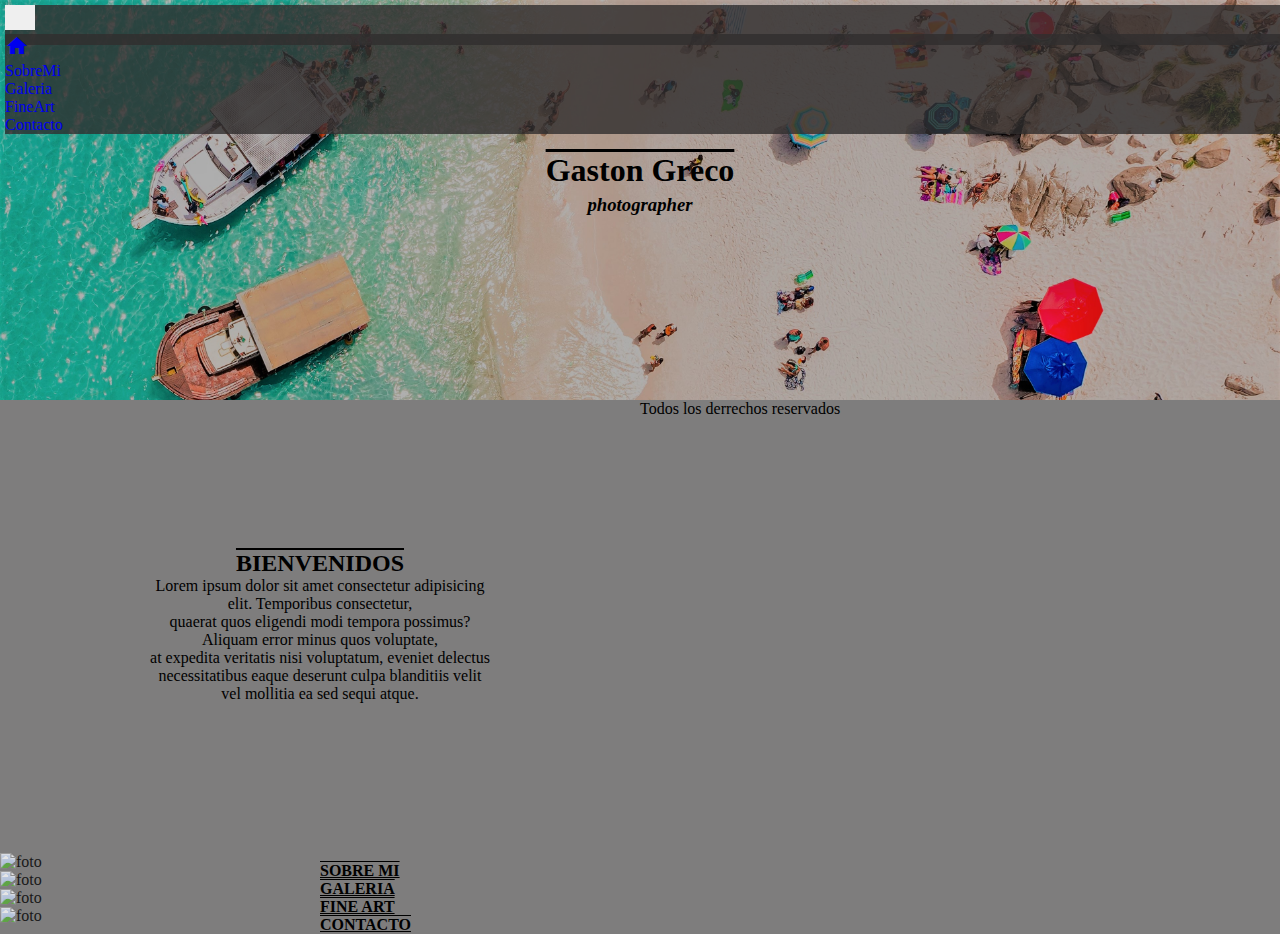
==== pre-entrega/index.html @ 99ac9b3b "pre entrega" ====
<!DOCTYPE html>
<html lang="en">
<head>
    <meta charset="UTF-8">
    <meta http-equiv="X-UA-Compatible" content="IE=edge">
    <meta name="viewport" content="width=device-width, initial-scale=1.0">
    <meta name="viewport" content="width=device-width, initial-scale=1">
    <link href="https://cdn.jsdelivr.net/npm/bootstrap@5.3.0-alpha1/dist/css/bootstrap.min.css" rel="stylesheet" integrity="sha384-GLhlTQ8iRABdZLl6O3oVMWSktQOp6b7In1Zl3/Jr59b6EGGoI1aFkw7cmDA6j6gD" crossorigin="anonymous">
    <link rel="stylesheet" href="./css/estilo.css">
    <link href="https://fonts.googleapis.com/icon?family=Material+Icons" rel="stylesheet">

    <title>Document</title>
</head>
<body class= "container">
    <header class="header">
        
        <nav class="navbar navbar-expand-lg ">
            <div class="container-fluid">
              <button class="navbar-toggler" type="button" data-bs-toggle="collapse" data-bs-target="#navbarSupportedContent" aria-controls="navbarSupportedContent" aria-expanded="false" aria-label="Toggle navigation">
                <span class="navbar-toggler-icon"></span>
              </button>
              <div class="collapse navbar-collapse" id="navbarSupportedContent">
                <ul class="navbar-nav me-auto mb-2 mb-lg-0">
                  <li class="nav-item">
                    <a class="nav-link active" aria-current="page" href="./index.html"><i class="material-icons">home</i></a>
                  </li>
                  <li class="nav-item">
                    <a class="nav-link" href="./pages/sobremi.html">SobreMi</a>
                  </li>
                  <li class="nav-item">
                    <a class="nav-link" href="./pages/galeria.html">Galeria</a>
                  </li>
                  <li class="nav-item">
                    <a class="nav-link" href="./pages/fineart.html">FineArt</a>
                  </li>
                  <li class="nav-item">
                    <a class="nav-link" href="./pages/contacto.html">Contacto</a>
                  </li>
                  <li class="nav-item dropdown">
              </div>
            </div>
          </nav>

  <h1>Gaston Greco </h1>
  <h3> photographer</h3>

    </header>
    
    <main>

    <div class="bienvenido">
        <h2> BIENVENIDOS </h2>
        <P> Lorem ipsum dolor sit amet consectetur adipisicing elit. Temporibus consectetur, <br>
            quaerat quos eligendi modi tempora possimus? Aliquam error minus quos voluptate, <br>
            at expedita veritatis nisi voluptatum, eveniet delectus<br> necessitatibus eaque deserunt culpa blanditiis
             velit vel mollitia ea sed sequi atque.</P>
    </div>

    
    <div class="navegacion">

        
        <div class="navegacion_sobremi">
            <img src="./img/galeria/IMG_5248 3.jpg" alt="foto" >
            <a href="./pages/sobremi.html">  SOBRE MI  </a>
        </div>

      
        <div class="navegacion_galeria">
            <img src="./img/galeria/Chalten 30x45 Canson Mate 180gr.jpg" alt="foto" >
            <a href="./pages/galeria.html">  GALERIA  </a>
        </div>

        <div class="nevegacion_fineart">
            <img src="./img/galeria/Cerro Alcazar 30x45 Canson Mate 180gr.jpg" alt= "foto" >
            <a href="./pages/fineart.html">  FINE ART  </a>
        </div>
        
       
        <div class="nevegacion_contacto">
            <img src="./img/galeria/Cerro ALCAZAR CENITAL.jpg" alt="foto" >
            <a href="./pages/contacto.html">  CONTACTO  </a>
        </div>

    </div>


</main>

    <div class="footer">

    <P> Todos los derrechos reservados</P>

    </div>
    <script src="https://cdn.jsdelivr.net/npm/bootstrap@5.3.0-alpha1/dist/js/bootstrap.bundle.min.js" integrity="sha384-w76AqPfDkMBDXo30jS1Sgez6pr3x5MlQ1ZAGC+nuZB+EYdgRZgiwxhTBTkF7CXvN" crossorigin="anonymous"></script>
</body>
</html>
---- pre-entrega/css/estilo.css ----
*{
	margin: 0;
	padding: 0;
	list-style: none;
	text-decoration: none;
	border: none;
	outline: none;
}


/* ########## estilo del index ############# */
.container{
   
        background-color: rgba(34, 33, 32, 0.585);
        width: 100%;
        max-width: 100%;
        display: grid;
        grid-template-columns: 1fr;
        grid-template-rows: auto auto auto auto auto auto auto;
        gap: 0px 0px;
        grid-auto-flow: row;
        grid-template-areas:
          "header"
          "bienvenido"
          "navegacion"
          "navegacion"
          "navegacion"
          "navegacion"
          "footer";
      }
      
    .header {
        width: 100%;
        grid-area: header;
        background-image: url(../img/galeria/header2.jpg);
        background-repeat: no-repeat ;
        background-size: cover;
        height: 400px; 
        display: flex;
        flex-direction: column;
        


    }
        .navbar{
            margin: 5px;
            width: 100%;
            height: 40px;
            background-color: rgba(49, 46, 46, 0.804);
           
        }
       
      
        .navbar-toggler-icon{
            position: absolute;
            top: 2px;
            left: 3px;
            width: 20px;
            height: 20px;
            
        }
        .navbar-toggler{
            position: relative;
            height: 25px;
            width: 30px;
        }
        .navbar-collapse{
            width: 100%;
            background-color: rgba(49, 46, 46, 0.804);
            
            
        }

        nav ul a:hover{
           background-color: rgba(95, 93, 93, 0.836);
           border-radius: 20%;
           
            
        }

        .header h1  {
            margin-top: 8%;
            vertical-align: middle;
            text-decoration: overline;
            text-align: center;
            font-weight: bolder;
          
           
          
        }
        .header h3  {
            text-align: center;
            margin: 5px;
            font-style: italic;
            text-align: center;
            
        }
  


    
     
      .bienvenido { 
        grid-area: bienvenido;
        display:flex;
        flex-direction: column;
        padding:150px;
        text-align: center;

    }
    .bienvenido h2{
        vertical-align: middle;
        align-items: center;
        text-decoration:overline
    }


    .bienvenido p{
    text-align: center;
  
    
   }

      
   
 .navegacion { 
      width: 100%;
      grid-area: navegacion; 
      display: flex ;
       flex-direction: column; 
      justify-content: center;
    }

    .navegacion_item{
        position: relative;
    }

    .navegacion img {
        width: 100%;
        height: 100%;
        object-fit: cover;
        opacity: 0.8;
        
    }

   
     .navegacion_sobremi{ 
        width: 100%;
      position: relative;
      display:inline-block; 

    }
         .navegacion_sobremi a{
         position: absolute;
         top:50%;
         left:50%;
         text-decoration: overline underline;
         color: black;
         font-weight:bolder ;
    }

    .navegacion_galeria{
     position: relative;
     display:inline-block;

    } 
        .navegacion_galeria a{
         position: absolute;
         top:50%;
         left:50%;
         text-decoration: overline underline;
         color: black;
         font-weight:bolder ;
    }

    .nevegacion_fineart{
      position: relative;
      display:inline-block ; 
    }
         .nevegacion_fineart a{
             position: absolute;
             top:50%;
             left:50%;
             text-decoration: overline underline;
             color: black;
             font-weight:bolder ;
    }

        .nevegacion_contacto{
        position: relative;
        display:inline-block;
    }

      
        .nevegacion_contacto a{
            position: absolute;
            top:50%;
            left:50%;
            text-decoration: overline underline;
            color: black;
            font-weight:bolder ;
        }


        @media screen and (min-width:760px){
            .container{
   
                
                grid-template-columns:repeat(2, 1fr);
                grid-template-rows: auto auto auto auto auto;
                gap: 0px 0px;
                grid-auto-flow: row;
                grid-template-areas:
                  "header header"
                  "bienvenido bienvenido"
                  "navegacion navegacion"
                  "navegacion navegacion"
                  "footer footer";
              }

              .navegacion {
                display: flex;
               align-content: center;
               
              }
             

            }


        /* ########## ESTILO DE GALERIA ########### */

        .galery-container{
            display: grid ; 
            grid-template-columns: repeat(3,1fr);
            grid-auto-rows: 150px;
            background-color: rgba(213, 212, 210, 0.831);
            


        }
        .galery-item{
            position:relative;
        }
        .galery-img{
            width: 100%;
            height: 100%;
            object-fit: cover;
            padding: 3px;
        }
        .galery_text{
            position:absolute;
            bottom: 0;
            color:white;
            background: linear-gradient(rgba(255,255,255,0.1),rgba(0,0,0,1));
            width: 100%;
            margin:0;
            padding: 3;
            font-family: 'Gill Sans', 'Gill Sans MT', Calibri, 'Trebuchet MS', sans-serif;
            font-size: smaller;
        }   
        .galery-item:nth-child(4) {
            grid-column-start: span 2; 

        }

        .galery-item:nth-child(3){
            grid-row-start: span 2;
        }
        .galery-item:nth-child(6) {
            grid-column-start: span 2; 
        }
        .galery-item:nth-child(11) {
            grid-column-start: span 2; 
            grid-row-start: span 2;
        }
        .galery-item:nth-child(10) {
            grid-row-start: span 2; 
        }

  @media screen and (min-width:760px){
            .galery-container{ 
                grid-template-columns: repeat(4,1fr);
        }

        .galery-item:nth-child(2) {
            grid-column-start: span 2; 
            grid-row-start: span 2;
        }
        .galery-item:nth-child(3) {
           
              grid-row-start: span 2;
        
         }
         .galery-item:nth-child(6) {
              grid-column-start: span 1; 
         }
         .galery-item:nth-child(1) {
             grid-row-start: span 2; 
         }
         .galery-item:nth-child(8) {
             grid-column-start: span 2; 
         }
         .galery-item:nth-child(9) {
             grid-row-start: span 3; 
         }
   
     }

@media screen and (min-width:1100px){

    .galery-container{ 
        grid-template-columns: repeat(5,1fr);
    }



    .galery-item:nth-child(4) {
        grid-column-start: span 2; 
        grid-row-start: span 3;
    }
    .galery-item:nth-child(7) {
        
        grid-row-start: span 2;
    
    }
    .galery-item:nth-child(11) {
        grid-column-start: span 1; 
        grid-row-start: span 1;
    }
    .galery-item:nth-child(8) {
        grid-column-start: span 3; 
        grid-row-start: span 4;
    }
    .galery-item:nth-child(3) {
        grid-column-start: span 2; 
    }
    .galery-item:nth-child(5) {
         
           grid-row-start: span 2;
    }
    .galery-item:nth-child(6) {
         
        grid-row-start: span 2;
 }
}
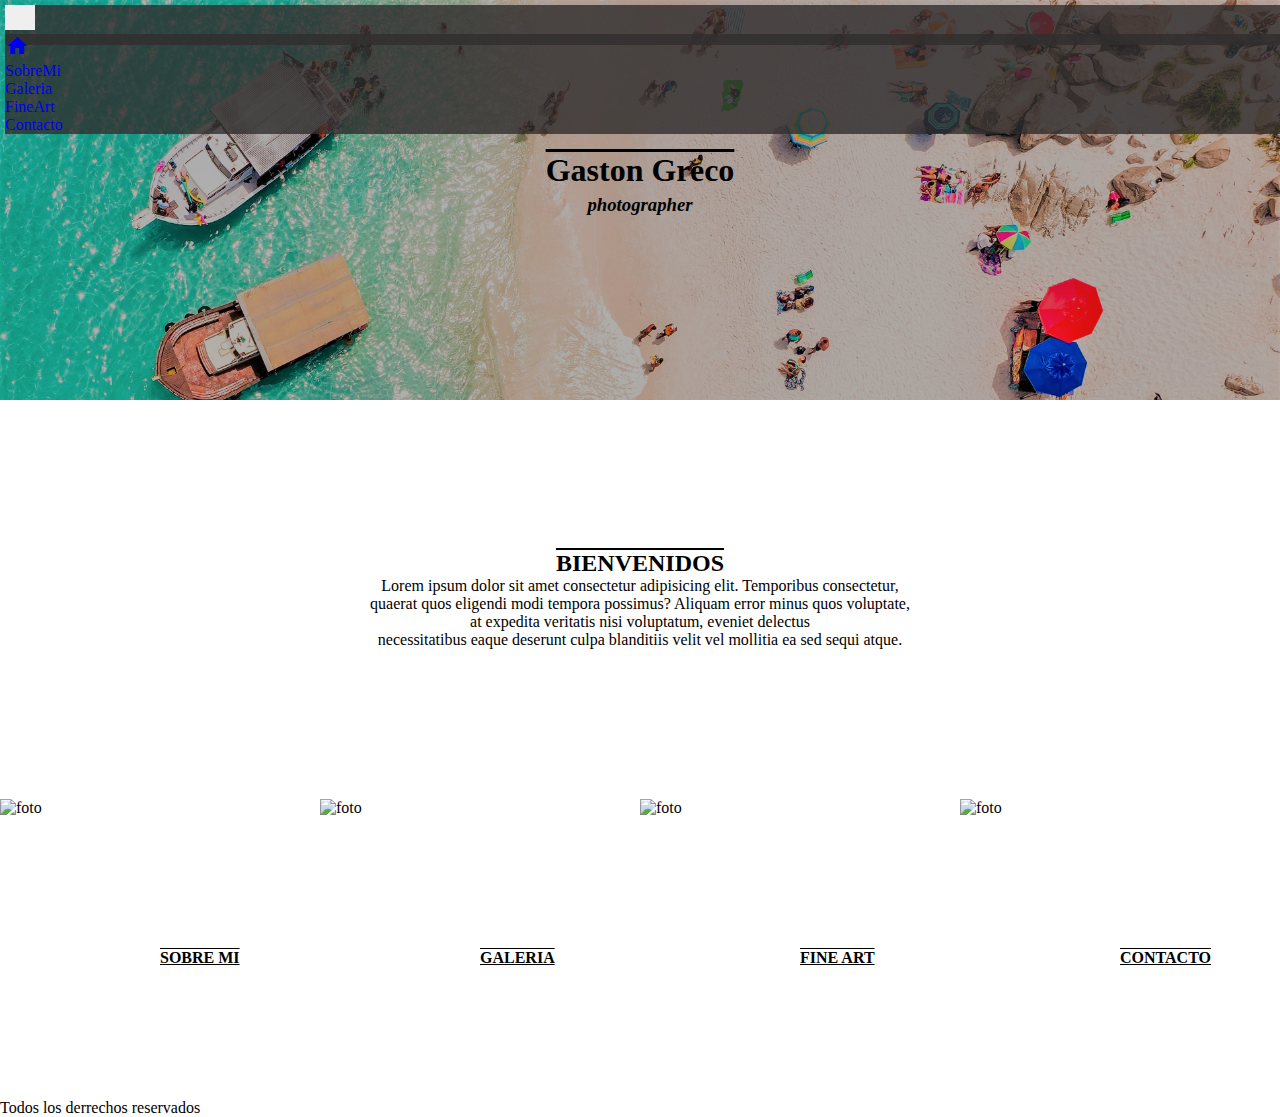
==== commit 0d233206: "pre entrega" ====
--- a/pre-entrega/index.html
+++ b/pre-entrega/index.html
@@ -11,7 +11,7 @@
 
     <title>Document</title>
 </head>
-<body class= "container">
+<body>
     <header class="header">
         
         <nav class="navbar navbar-expand-lg ">
@@ -57,8 +57,8 @@
     </div>
 
     
-    <div class="navegacion">
-
+    <div class="navegacion-container">
+      
         
         <div class="navegacion_sobremi">
             <img src="./img/galeria/IMG_5248 3.jpg" alt="foto" >
--- a/pre-entrega/css/estilo.css
+++ b/pre-entrega/css/estilo.css
@@ -9,7 +9,7 @@
 
 
 /* ########## estilo del index ############# */
-.container{
+/* .container{
    
         background-color: rgba(34, 33, 32, 0.585);
         width: 100%;
@@ -27,11 +27,11 @@
           "navegacion"
           "navegacion"
           "footer";
-      }
+      } */
       
     .header {
         width: 100%;
-        grid-area: header;
+        /* grid-area: header; */
         background-image: url(../img/galeria/header2.jpg);
         background-repeat: no-repeat ;
         background-size: cover;
@@ -101,7 +101,7 @@
     
      
       .bienvenido { 
-        grid-area: bienvenido;
+        
         display:flex;
         flex-direction: column;
         padding:150px;
@@ -123,23 +123,23 @@
 
       
    
- .navegacion { 
-      width: 100%;
-      grid-area: navegacion; 
-      display: flex ;
-       flex-direction: column; 
-      justify-content: center;
-    }
-
-    .navegacion_item{
-        position: relative;
-    }
-
-    .navegacion img {
+ .navegacion-container { 
+     display: grid;
+     grid-template-columns: repeat(1,1fr);
+     grid-auto-rows: 250px;
+     width: 100%;
+    
+      
+    }
+
+    
+    
+
+    .navegacion-container img {
         width: 100%;
         height: 100%;
         object-fit: cover;
-        opacity: 0.8;
+        opacity: 1,1;
         
     }
 
@@ -147,7 +147,7 @@
      .navegacion_sobremi{ 
         width: 100%;
       position: relative;
-      display:inline-block; 
+      
 
     }
          .navegacion_sobremi a{
@@ -161,7 +161,7 @@
 
     .navegacion_galeria{
      position: relative;
-     display:inline-block;
+     
 
     } 
         .navegacion_galeria a{
@@ -175,7 +175,7 @@
 
     .nevegacion_fineart{
       position: relative;
-      display:inline-block ; 
+       
     }
          .nevegacion_fineart a{
              position: absolute;
@@ -188,7 +188,7 @@
 
         .nevegacion_contacto{
         position: relative;
-        display:inline-block;
+      
     }
 
       
@@ -201,31 +201,22 @@
             font-weight:bolder ;
         }
 
-
         @media screen and (min-width:760px){
-            .container{
-   
-                
-                grid-template-columns:repeat(2, 1fr);
-                grid-template-rows: auto auto auto auto auto;
-                gap: 0px 0px;
-                grid-auto-flow: row;
-                grid-template-areas:
-                  "header header"
-                  "bienvenido bienvenido"
-                  "navegacion navegacion"
-                  "navegacion navegacion"
-                  "footer footer";
-              }
-
-              .navegacion {
-                display: flex;
-               align-content: center;
-               
-              }
-             
-
+            .navegacion-container{ 
+                grid-template-columns: repeat(2,1fr);
+                grid-auto-rows: 300px;
+        }
+              
+        }
+        @media screen and (min-width:1100px){
+
+            .navegacion-container{ 
+                grid-template-columns: repeat(4,1fr);
+                grid-auto-rows: 300px;
             }
+        }
+        
+        
 
 
         /* ########## ESTILO DE GALERIA ########### */
@@ -233,6 +224,7 @@
         .galery-container{
             display: grid ; 
             grid-template-columns: repeat(3,1fr);
+    
             grid-auto-rows: 150px;
             background-color: rgba(213, 212, 210, 0.831);
             
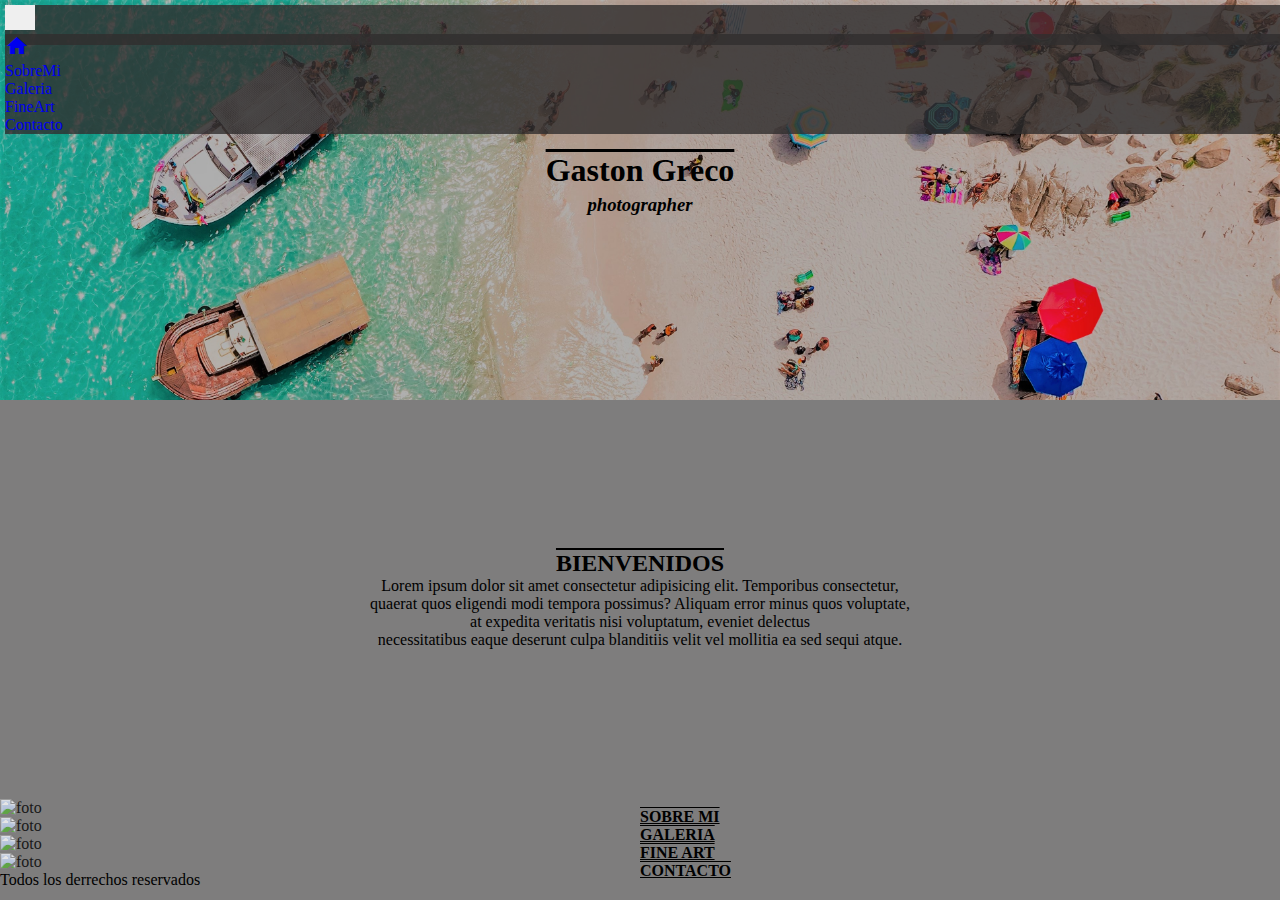
==== commit 391967e0: "pre-entrega" ====
--- a/pre-entrega/index.html
+++ b/pre-entrega/index.html
@@ -11,7 +11,7 @@
 
     <title>Document</title>
 </head>
-<body>
+<body class= "container">
     <header class="header">
         
         <nav class="navbar navbar-expand-lg ">
@@ -57,8 +57,8 @@
     </div>
 
     
-    <div class="navegacion-container">
-      
+    <div class="navegacion">
+
         
         <div class="navegacion_sobremi">
             <img src="./img/galeria/IMG_5248 3.jpg" alt="foto" >
--- a/pre-entrega/css/estilo.css
+++ b/pre-entrega/css/estilo.css
@@ -9,7 +9,7 @@
 
 
 /* ########## estilo del index ############# */
-/* .container{
+.container{
    
         background-color: rgba(34, 33, 32, 0.585);
         width: 100%;
@@ -27,11 +27,11 @@
           "navegacion"
           "navegacion"
           "footer";
-      } */
+      }
       
     .header {
         width: 100%;
-        /* grid-area: header; */
+        grid-area: header;
         background-image: url(../img/galeria/header2.jpg);
         background-repeat: no-repeat ;
         background-size: cover;
@@ -101,7 +101,7 @@
     
      
       .bienvenido { 
-        
+        grid-area: bienvenido;
         display:flex;
         flex-direction: column;
         padding:150px;
@@ -123,31 +123,26 @@
 
       
    
- .navegacion-container { 
-     display: grid;
-     grid-template-columns: repeat(1,1fr);
-     grid-auto-rows: 250px;
-     width: 100%;
-    
-      
-    }
-
-    
-    
-
-    .navegacion-container img {
+ .navegacion { 
+      width: 100%;
+      grid-area: navegacion; 
+      display: flex ;
+      flex-direction: column;
+      justify-content: center;
+    }
+
+    .navegacion img {
         width: 100%;
-        height: 100%;
-        object-fit: cover;
-        opacity: 1,1;
+        height: 300px;
+        opacity: 0.8;
         
     }
 
-   
-     .navegacion_sobremi{ 
+
+    .navegacion_sobremi{
         width: 100%;
       position: relative;
-      
+      display:inline-block; 
 
     }
          .navegacion_sobremi a{
@@ -161,7 +156,7 @@
 
     .navegacion_galeria{
      position: relative;
-     
+     display:inline-block;
 
     } 
         .navegacion_galeria a{
@@ -175,7 +170,7 @@
 
     .nevegacion_fineart{
       position: relative;
-       
+      display:inline-block ; 
     }
          .nevegacion_fineart a{
              position: absolute;
@@ -188,7 +183,7 @@
 
         .nevegacion_contacto{
         position: relative;
-      
+        display:inline-block;
     }
 
       
@@ -201,22 +196,24 @@
             font-weight:bolder ;
         }
 
-        @media screen and (min-width:760px){
-            .navegacion-container{ 
-                grid-template-columns: repeat(2,1fr);
-                grid-auto-rows: 300px;
-        }
-              
-        }
-        @media screen and (min-width:1100px){
-
-            .navegacion-container{ 
-                grid-template-columns: repeat(4,1fr);
-                grid-auto-rows: 300px;
-            }
-        }
-        
-        
+
+        @media screen and (min-whidth:500px) {
+
+            .container{
+   
+                
+                grid-template-columns:repeat(2, 1fr);
+                grid-template-rows: auto auto auto auto auto;
+                gap: 0px 0px;
+                grid-auto-flow: row;
+                grid-template-areas:
+                  "header header"
+                  "bienvenido bienvenido"
+                  "navegacion navegacion"
+                  "navegacion navegacion"
+                  "footer footer";
+              }
+        }
 
 
         /* ########## ESTILO DE GALERIA ########### */
@@ -224,7 +221,6 @@
         .galery-container{
             display: grid ; 
             grid-template-columns: repeat(3,1fr);
-    
             grid-auto-rows: 150px;
             background-color: rgba(213, 212, 210, 0.831);
             
